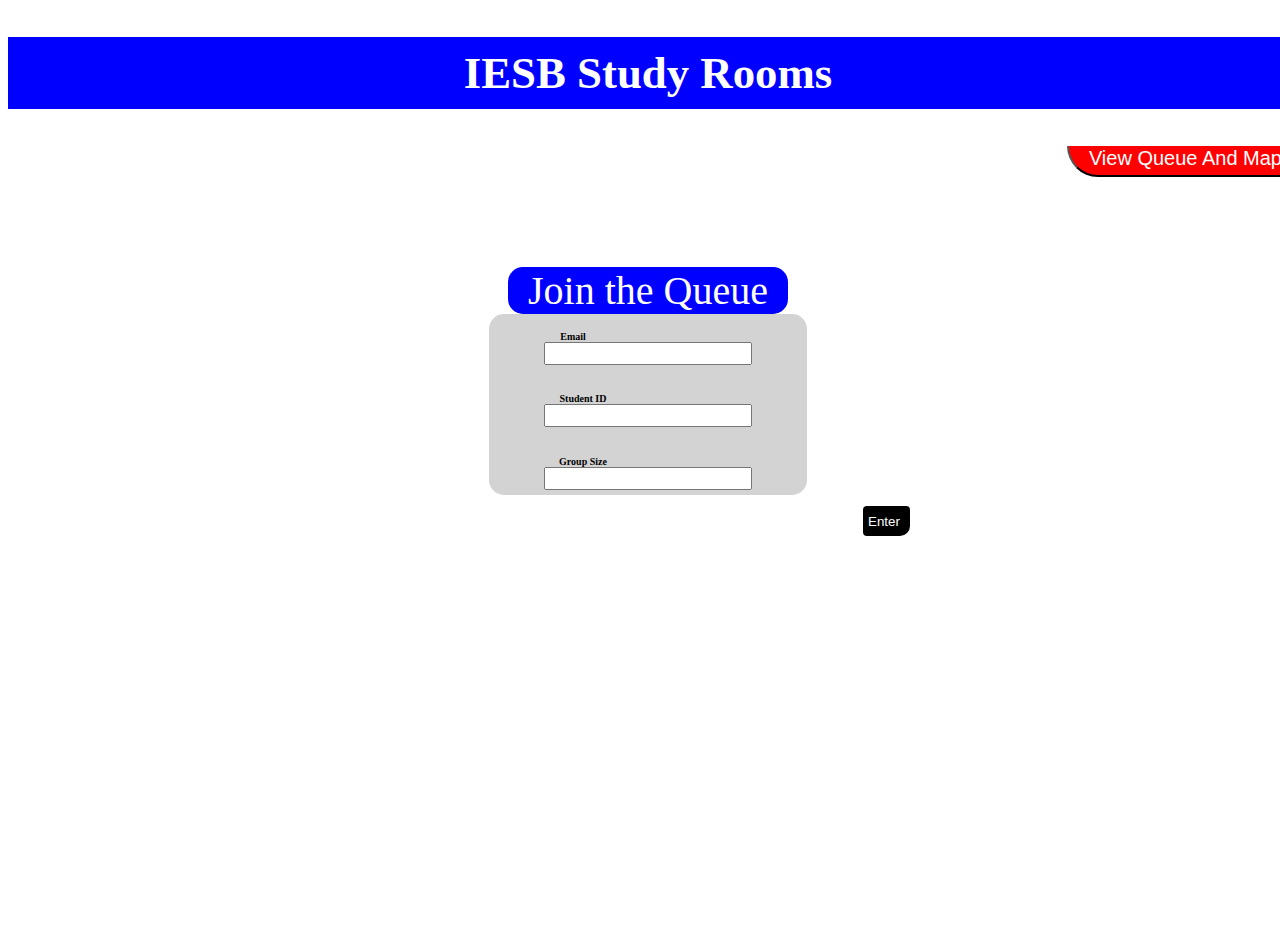
==== website/templates/HomePage.html @ 248cdf2e "SO far" ====
<!DOCTYPE html>
<html>
    <head>
        <link href="https://cdn.jsdelivr.net/npm/bootstrap@5.3.0-alpha2/dist/css/bootstrap.min.css" rel="stylesheet" integrity="sha384-aFq/bzH65dt+w6FI2ooMVUpc+21e0SRygnTpmBvdBgSdnuTN7QbdgL+OapgHtvPp" crossorigin="anonymous">
        <title>IESB Study Rooms Login</title>
        <link rel="stylesheet" type="text/css" href="../static/features.css">
    </head>
    <body>
        <div class="container-fluid" style="text-align: center">

                <div class="row">
                    <section class="header">
                    <h2 class="banner">IESB Study Rooms</h2>
                    </section>
                </div>

                <div class="row" style="text-align:right"> <div class="col" style="padding:0px; margin: 0px">
                    <a href="queue"><button type="submit" class="nextpage" >View Queue And Map</button></a>
                </div></div>

                <div class="blank"> 
                </div>

                <div class="row"> <div class="col">
                        <div class="topic">Join the Queue</div>
                </div></div>

            <div class="inputbox"> 

                <div class="row">
                    <form action="https://google.com/search">
                    <h5>Email</h5>
                    <input name="email">
                    </form>
                </div>

                <div class="row">
                    <form action="https://google.com/search">
                    <h6>Student ID</h6>
                    <input name="ID">
                    </form>
                </div>

                <div class="row">
                    <form action="https://google.com/search">
                    <h6>Group Size</h6>
                    <input name="Group Size">
                    </form>
                    <a href="register_group"><button type="submit" class="enter">Enter</button></a>
                </div>
            </div>
        </div>
        <script src="https://cdn.jsdelivr.net/npm/bootstrap@5.3.0-alpha2/dist/js/bootstrap.bundle.min.js" integrity="sha384-qKXV1j0HvMUeCBQ+QVp7JcfGl760yU08IQ+GpUo5hlbpg51QRiuqHAJz8+BrxE/N" crossorigin="anonymous"></script>
    </body>
</html>
---- website/static/features.css ----
html, body {
    width: 100%;
    height: 100%;
}
h6 {
    margin-left: -130px;
    margin-bottom: 0px;
    font-size: 10px;
}
h5 {
    margin-left: -150px;
    margin-bottom: 0px;
    font-size: 10px;
}
.header {
    width: 100%;
    text-align: center;
    background: #0000FF;
    color: white;
}
.banner {
    font-size: 2.8em;
    padding: 10px 0;
    font-weight: 800;
}
.topic{
    text-align: center;
    font-size: 40px;
    border: 0px;
    background: #0000FF;
    color: white;
    border-radius: 15px;
    padding-left: 20px;
    padding-right: 20px;
    display: inline-flex;
}

.nextpage {
    text-align: right;
    padding-left: 20px;
    padding-bottom: 5px;
    margin: 0px;
    background-color: red;
    color: white;
    font-size: 20px;
    display: inline-flex;
    border-bottom-left-radius: 50px;
    border-right: 500px;
    border-top: 500px;
}
.nextpage:hover {
    background-color: #dfbbfb;
}
.enter {
    border: 0px solid red;
    background-color: black;
    color: white;
    padding: 0px;
    padding-right: 5px;
    margin-top: 11.5px;
    margin-left: 215px;
    height: 30px;
    width: 47px;
    border-radius: 4px;
    border-bottom-right-radius: 10px;
    position: fixed;
    
}
.enter:hover {
    border: 1px solid #dfbbfb;
}

input {
    width: 200px;
    font-size: 15px;
    margin-bottom: 5px;
}
.inputbox {
    border: 0px;
    background: #d3d3d3;
    color: black;
    border-radius: 15px;
    margin: 0px auto 0px auto;
    padding-left: 55px;
    padding-right: 55px;
    display: table;
}

.blank {
    height: 10vh;
    display:block;
}
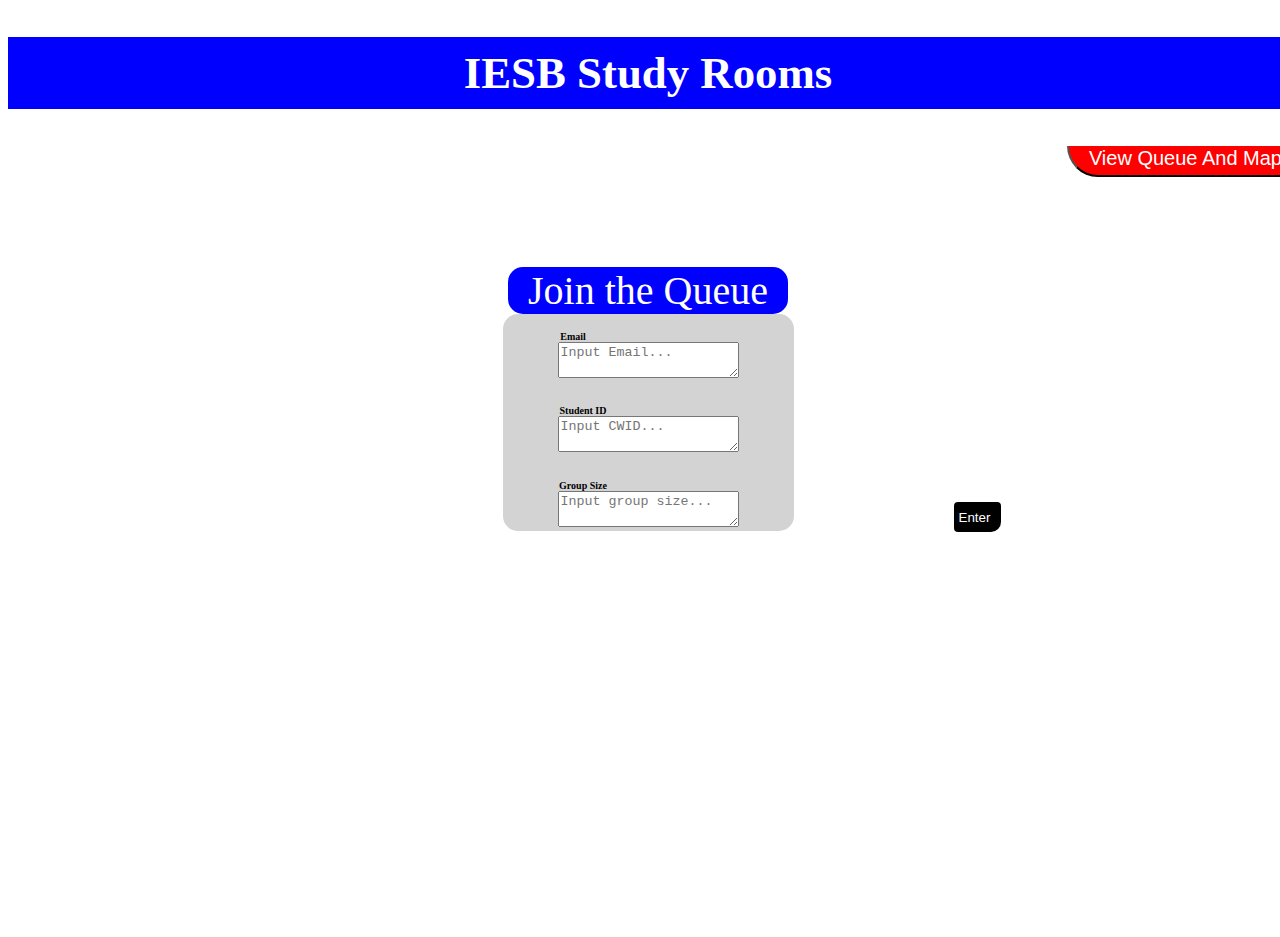
==== commit 50ff9793: "Updated Homepage" ====
--- a/website/templates/HomePage.html
+++ b/website/templates/HomePage.html
@@ -6,6 +6,7 @@
         <link rel="stylesheet" type="text/css" href="../static/features.css">
     </head>
     <body>
+        <form action="register_group">
         <div class="container-fluid" style="text-align: center">
 
                 <div class="row">
@@ -15,7 +16,7 @@
                 </div>
 
                 <div class="row" style="text-align:right"> <div class="col" style="padding:0px; margin: 0px">
-                    <a href="queue"><button type="submit" class="nextpage" >View Queue And Map</button></a>
+                    <a href="queue"><button type="submit" class="nextpage" formnovalidate>View Queue And Map</button></a>
                 </div></div>
 
                 <div class="blank"> 
@@ -28,28 +29,29 @@
             <div class="inputbox"> 
 
                 <div class="row">
-                    <form action="https://google.com/search">
+                    <div>
                     <h5>Email</h5>
-                    <input name="email">
-                    </form>
+                    <textarea id="email" name="email" onkeyup="success()" placeholder="Input Email..." MaxLength="30" required></textarea></textarea>
+                    </div>
                 </div>
 
                 <div class="row">
-                    <form action="https://google.com/search">
+                    <div>
                     <h6>Student ID</h6>
-                    <input name="ID">
-                    </form>
+                    <textarea id="ID" name="ID" onkeyup="success()" placeholder="Input CWID..." MaxLength="8" type="number" required></textarea></textarea>
+                    </div>
                 </div>
 
                 <div class="row">
-                    <form action="https://google.com/search">
+                    <div>
                     <h6>Group Size</h6>
-                    <input name="Group Size">
-                    </form>
-                    <a href="register_group"><button type="submit" class="enter">Enter</button></a>
+                    <textarea id="size" name="size" onkeyup="success()" placeholder="Input group size..." MaxLength="2" required></textarea></textarea>
+                    <a href="register_group" style="position:relative"><button type="submit" class="enter" id="enter" name="enter">Enter</button></a>
+                    </div>
                 </div>
             </div>
         </div>
+        </form>
         <script src="https://cdn.jsdelivr.net/npm/bootstrap@5.3.0-alpha2/dist/js/bootstrap.bundle.min.js" integrity="sha384-qKXV1j0HvMUeCBQ+QVp7JcfGl760yU08IQ+GpUo5hlbpg51QRiuqHAJz8+BrxE/N" crossorigin="anonymous"></script>
     </body>
 </html>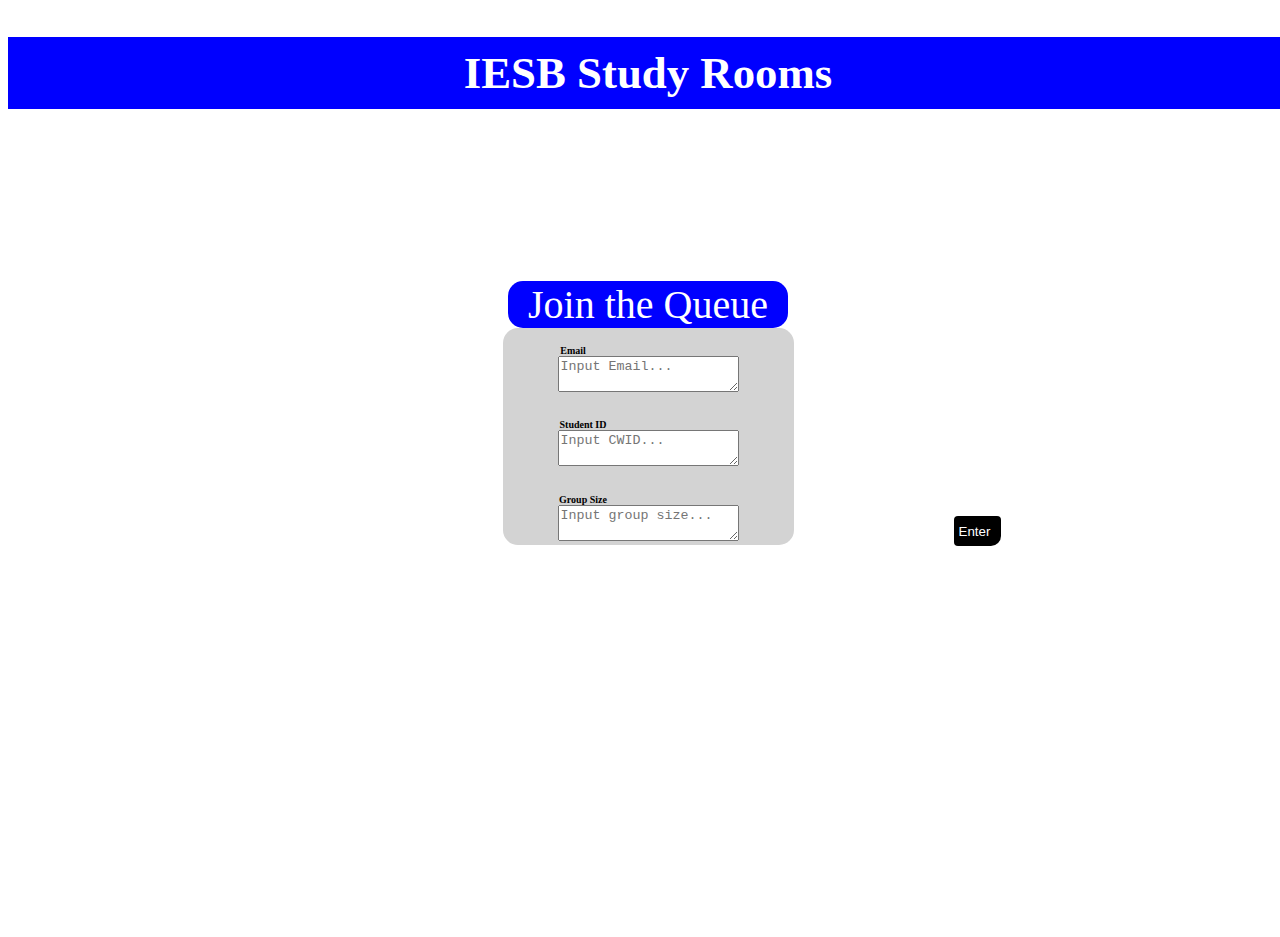
==== commit 075ca587: "Updated homepage" ====
--- a/website/templates/HomePage.html
+++ b/website/templates/HomePage.html
@@ -15,14 +15,10 @@
                     </section>
                 </div>
 
-                <div class="row" style="text-align:right"> <div class="col" style="padding:0px; margin: 0px">
-                    <a href="queue"><button type="submit" class="nextpage" formnovalidate>View Queue And Map</button></a>
-                </div></div>
-
                 <div class="blank"> 
                 </div>
 
-                <div class="row"> <div class="col">
+                <div class="row" style="margin-top: 5vh;"> <div class="col">
                         <div class="topic">Join the Queue</div>
                 </div></div>
 
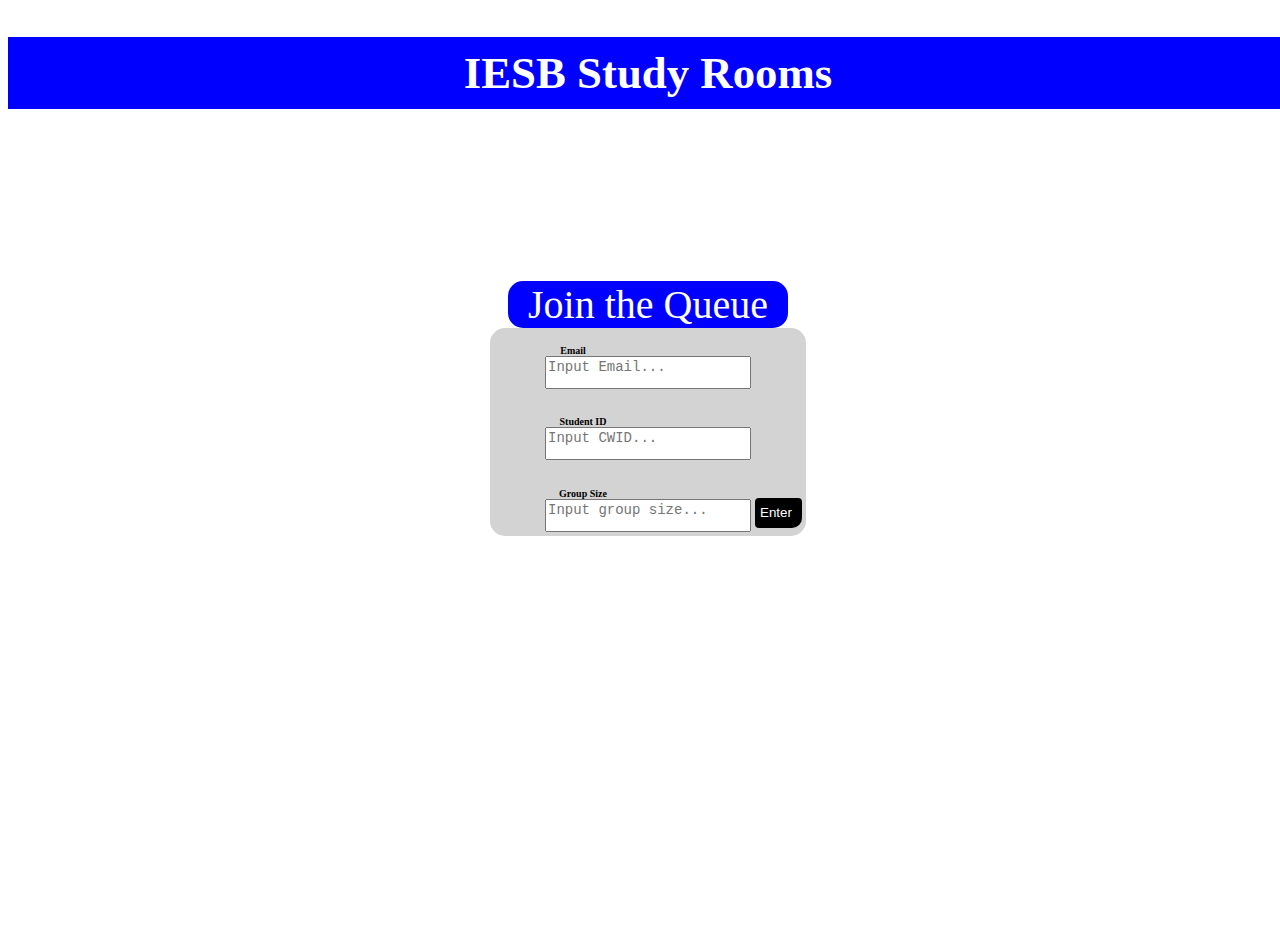
==== commit e0af2477: "Combined Gavin's sanitization with homepage" ====
--- a/website/templates/HomePage.html
+++ b/website/templates/HomePage.html
@@ -27,27 +27,62 @@
                 <div class="row">
                     <div>
                     <h5>Email</h5>
-                    <textarea id="email" name="email" onkeyup="success()" placeholder="Input Email..." MaxLength="30" required></textarea></textarea>
+                    <textarea id="email" name="email" placeholder="Input Email..." MaxLength="30" required></textarea>
                     </div>
                 </div>
 
                 <div class="row">
                     <div>
                     <h6>Student ID</h6>
-                    <textarea id="ID" name="ID" onkeyup="success()" placeholder="Input CWID..." MaxLength="8" type="number" required></textarea></textarea>
+                    <textarea id="ID" name="ID" placeholder="Input CWID..." MaxLength="8" type="number" required></textarea>
                     </div>
                 </div>
 
                 <div class="row">
                     <div>
                     <h6>Group Size</h6>
-                    <textarea id="size" name="size" onkeyup="success()" placeholder="Input group size..." MaxLength="2" required></textarea></textarea>
-                    <a href="register_group" style="position:relative"><button type="submit" class="enter" id="enter" name="enter">Enter</button></a>
+                    <textarea id="size" name="size" placeholder="Input group size..." MaxLength="2" required></textarea>
+                    <button type="button" class="enter" id="enterDummy" name="enterDummy" style="margin-top: -1px">Enter</button>
+                    <a href="register_group"><button type="submit" class="enter" id="enter" name="enter" style="display:none">Enter</button></a>
                     </div>
                 </div>
             </div>
         </div>
         </form>
+        <script>
+            const button1 = document.getElementById("enterDummy");
+            button1.addEventListener("click", checkInput);
+
+            function checkInput() {
+                // Get the value of the textarea
+                var email = document.getElementById("email").value;
+                var cwid = document.getElementById("ID").value;
+                var size = document.getElementById("size").value;
+                var check1=true; var check2=true; var check3=true;
+                var alertText = ""
+                // checks if email is in correct format and that it an latech email
+                var len = email.length
+                var char = email.substring(0, 3)
+                var num = email.substring(3, 6)
+                var mail = email.slice(-11)
+
+                if ( !(isNaN(char) && !isNaN(num) && mail === "@latech.edu") ) {
+                    alertText += ("Email must be a valid Louisiana Tech email.\n");
+                    check1=false;} 
+                // Checks if CWID is in correct format
+                if ( !(!isNaN(cwid) && cwid.length == 8) ){ 
+                    alertText += ("ID must be an 8 digit number (Your CWID).\n");
+                    check2=false; } 
+                // Checks if group size is a number between 3 and 10
+                if ( !(!isNaN(size) && size >= 3 && size <=10) ){ 
+                    alertText += ("Group size must be a number between 3 and 10.\n");
+                    check3=false;} 
+                if (email=='' || cwid=='' || size==''){} 
+                else if ( check1==false || check2==false || check3==false){
+                    alert(alertText)} 
+                else {
+                    document.getElementById("enter").click();}}
+        </script>
         <script src="https://cdn.jsdelivr.net/npm/bootstrap@5.3.0-alpha2/dist/js/bootstrap.bundle.min.js" integrity="sha384-qKXV1j0HvMUeCBQ+QVp7JcfGl760yU08IQ+GpUo5hlbpg51QRiuqHAJz8+BrxE/N" crossorigin="anonymous"></script>
     </body>
 </html>--- a/website/static/features.css
+++ b/website/static/features.css
@@ -34,22 +34,54 @@
     padding-right: 20px;
     display: inline-flex;
 }
+.occupation{
+    text-align: center;
+    font-size: 40px;
+    border: 0px;
+    background: #90EE90;
+    color: white;
+    border-radius: 15px;
+    padding-left: 20px;
+    padding-right: 20px;
+    display: inline-flex;
+}
+.leavequeueHint{
+    margin-left: -40px;
+    margin-bottom: 0px;
+    font-size: 10px;
+}
 
-.nextpage {
-    text-align: right;
-    padding-left: 20px;
-    padding-bottom: 5px;
-    margin: 0px;
+.refresh {
+    text-align: center;
+    border-bottom-left-radius: 15px;
+    border-bottom-right-radius: 15px;
+    border-top: transparent;
+}
+.refresh:hover {
+    background-color: #d3d3d3;
+}
+.leavequeue {
+    width: 127px;
     background-color: red;
     color: white;
-    font-size: 20px;
-    display: inline-flex;
-    border-bottom-left-radius: 50px;
-    border-right: 500px;
-    border-top: 500px;
+    font-size: 15px;
+    margin-top: 10px;
+    border: 1px;
+    margin-bottom: 10px;
 }
-.nextpage:hover {
-    background-color: #dfbbfb;
+.leavequeue:hover {
+    background-color: #FF6863;
+}
+.leaveroom {
+    width: 200px;
+    background-color: red;
+    color: white;
+    font-size: 25px;
+    margin-top: 10px;
+    border: 1px;
+}
+.leaveroom:hover {
+    background-color: #FF6863;
 }
 .enter {
     border: 0px solid red;
@@ -57,8 +89,7 @@
     color: white;
     padding: 0px;
     padding-right: 5px;
-    margin-top: 11.5px;
-    margin-left: 215px;
+    margin-left: 4px;
     height: 30px;
     width: 47px;
     border-radius: 4px;
@@ -69,12 +100,26 @@
 .enter:hover {
     border: 1px solid #dfbbfb;
 }
+.signin {
+    border:  solid #545454;
+    background-color: black;
+    color: white;
+    height: 35px;
+    width: 80px;
+    margin-bottom:10px
+    
+}
+.signin:hover {
+    border: transparent;
+}
+.mappage {
+    height: 200px;
+    width: 40px;
+    font-size: 40px;
+    background-color: #0000FF;
+    color: red;
+}
 
-input {
-    width: 200px;
-    font-size: 15px;
-    margin-bottom: 5px;
-}
 .inputbox {
     border: 0px;
     background: #d3d3d3;
@@ -85,6 +130,13 @@
     padding-right: 55px;
     display: table;
 }
+textarea {
+    height: 27px;
+    width: 200px;
+    overflow:hidden;
+    resize:none;
+    font-size: 14px;
+}
 
 .blank {
     height: 10vh;
